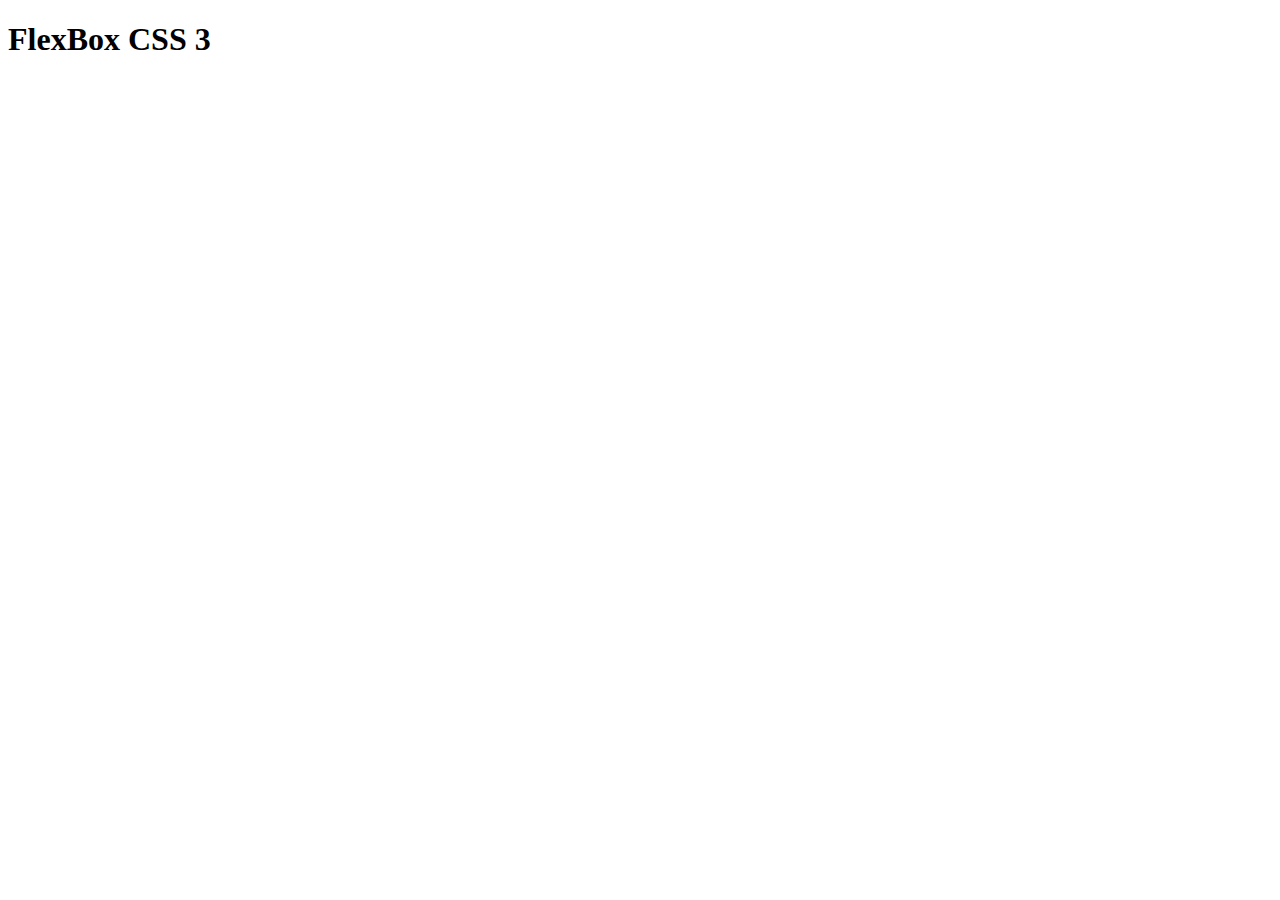
==== flexBox.html @ 2f82a36d "02/08/2022" ====
<!DOCTYPE html>
<html lang="pt-BR">
<head>
    <meta charset="UTF-8">
    <meta http-equiv="X-UA-Compatible" content="IE=edge">
    <meta name="viewport" content="width=device-width, initial-scale=1.0">
    <title>Flex Box CSS 3</title>
</head>
<body>
    <h1>FlexBox CSS 3</h1>
    
</body>
</html>
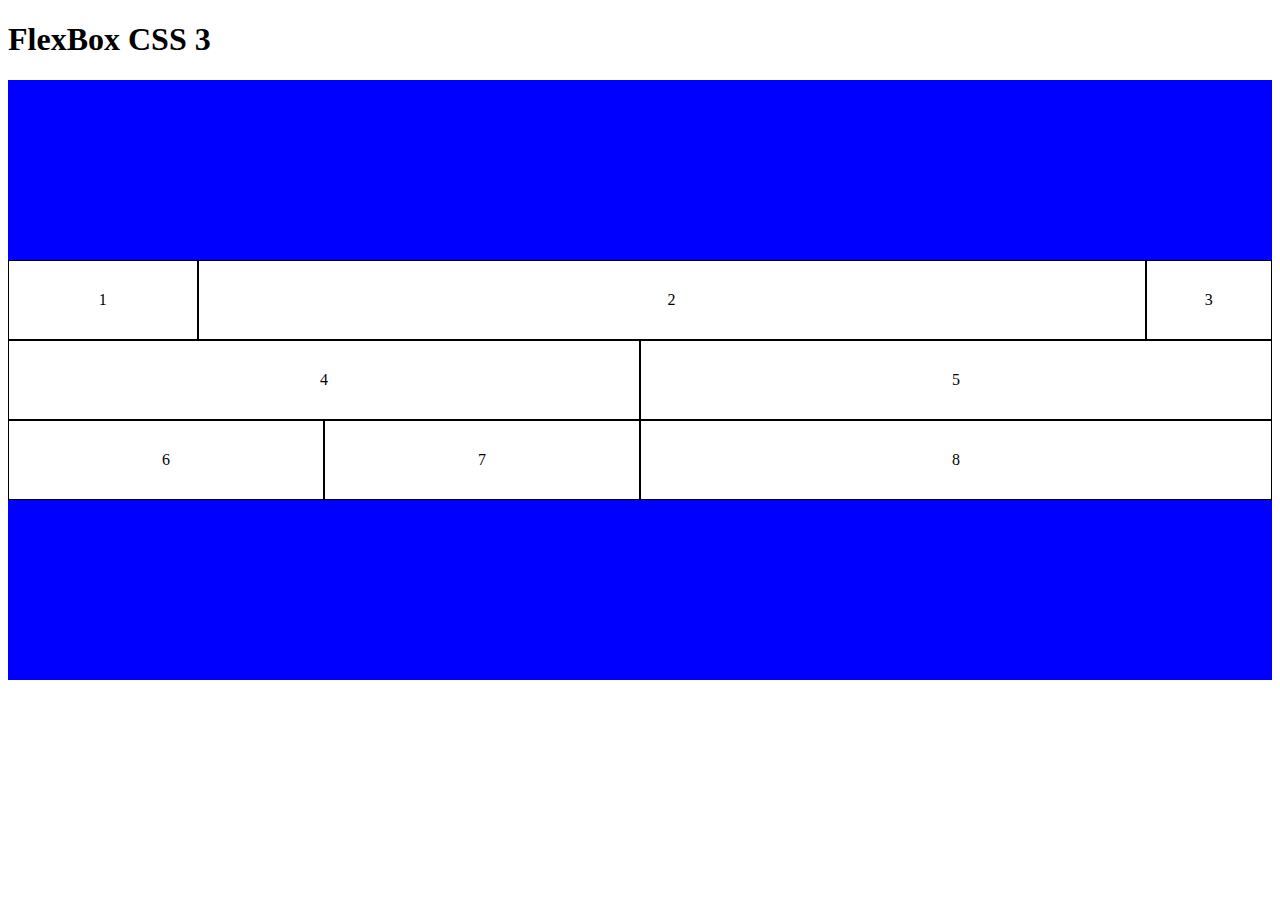
==== commit d8d6cb0f: "03082022" ====
--- a/flexBox.html
+++ b/flexBox.html
@@ -4,10 +4,21 @@
     <meta charset="UTF-8">
     <meta http-equiv="X-UA-Compatible" content="IE=edge">
     <meta name="viewport" content="width=device-width, initial-scale=1.0">
+    <link rel="stylesheet" href="./assets/css/flexBox.css">
     <title>Flex Box CSS 3</title>
 </head>
 <body>
     <h1>FlexBox CSS 3</h1>
+    <div class="flex-pai">
+        <div style="flex:15%">1</div>
+        <div style="flex: 75%">2</div>
+        <div style="flex: 10%">3</div>
+        <div style="flex: 50%">4</div>
+        <div style="flex: 50%">5</div>
+        <div style="flex: 25%">6</div>
+        <div style="flex: 25%">7</div>
+        <div style="flex:50%">8</div>
+    </div>
     
 </body>
 </html>--- a/assets/css/flexBox.css
+++ b/assets/css/flexBox.css
@@ -0,0 +1,39 @@
+/* Justify-content - trabalha na horizontal
+e o algign itens - trabalha na vertical */
+
+*{
+    box-sizing: border-box;
+}
+
+
+.flex-pai{
+    background-color: blue;
+    height: 600px;
+    display: flex;
+    flex-flow: row wrap;
+    justify-content: center;
+    align-items: center;
+    align-content: center;
+
+}
+
+.flex-pai div{
+    flex-grow: 1;
+    background-color: white;
+    border: 1px solid black;
+    /* margin: 5px; */
+    padding: 30px;
+    text-align: center;
+}
+
+
+
+
+
+
+
+/* @media screen and (max-width:600px){
+    .flex-pai{
+        flex-direction: column;
+    }
+} */